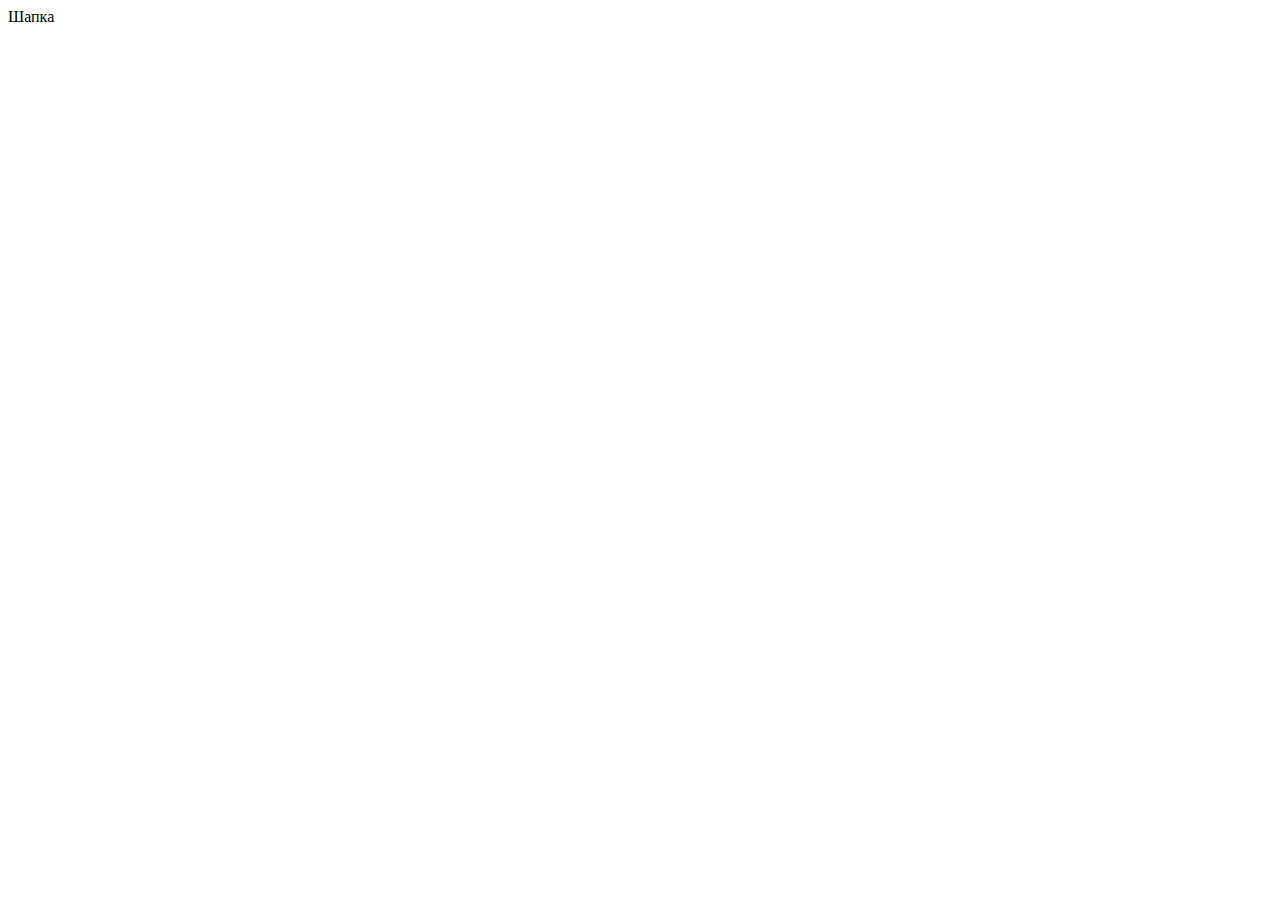
==== source/index.html @ b2b8ebe1 ":hatching_chick:" ====
<!DOCTYPE html>
<html class="page" lang="ru">
  <head>
    <meta charset="UTF-8">
    <title>Название проекта</title>
    <meta name="viewport" content="width=device-width,initial-scale=1">
    <link rel="stylesheet" href="styles/styles.css">
    <script src="scripts/index.js" defer></script>
  </head>
  <body class="page__body">
    <header class="header">Шапка</header>
  </body>
</html>
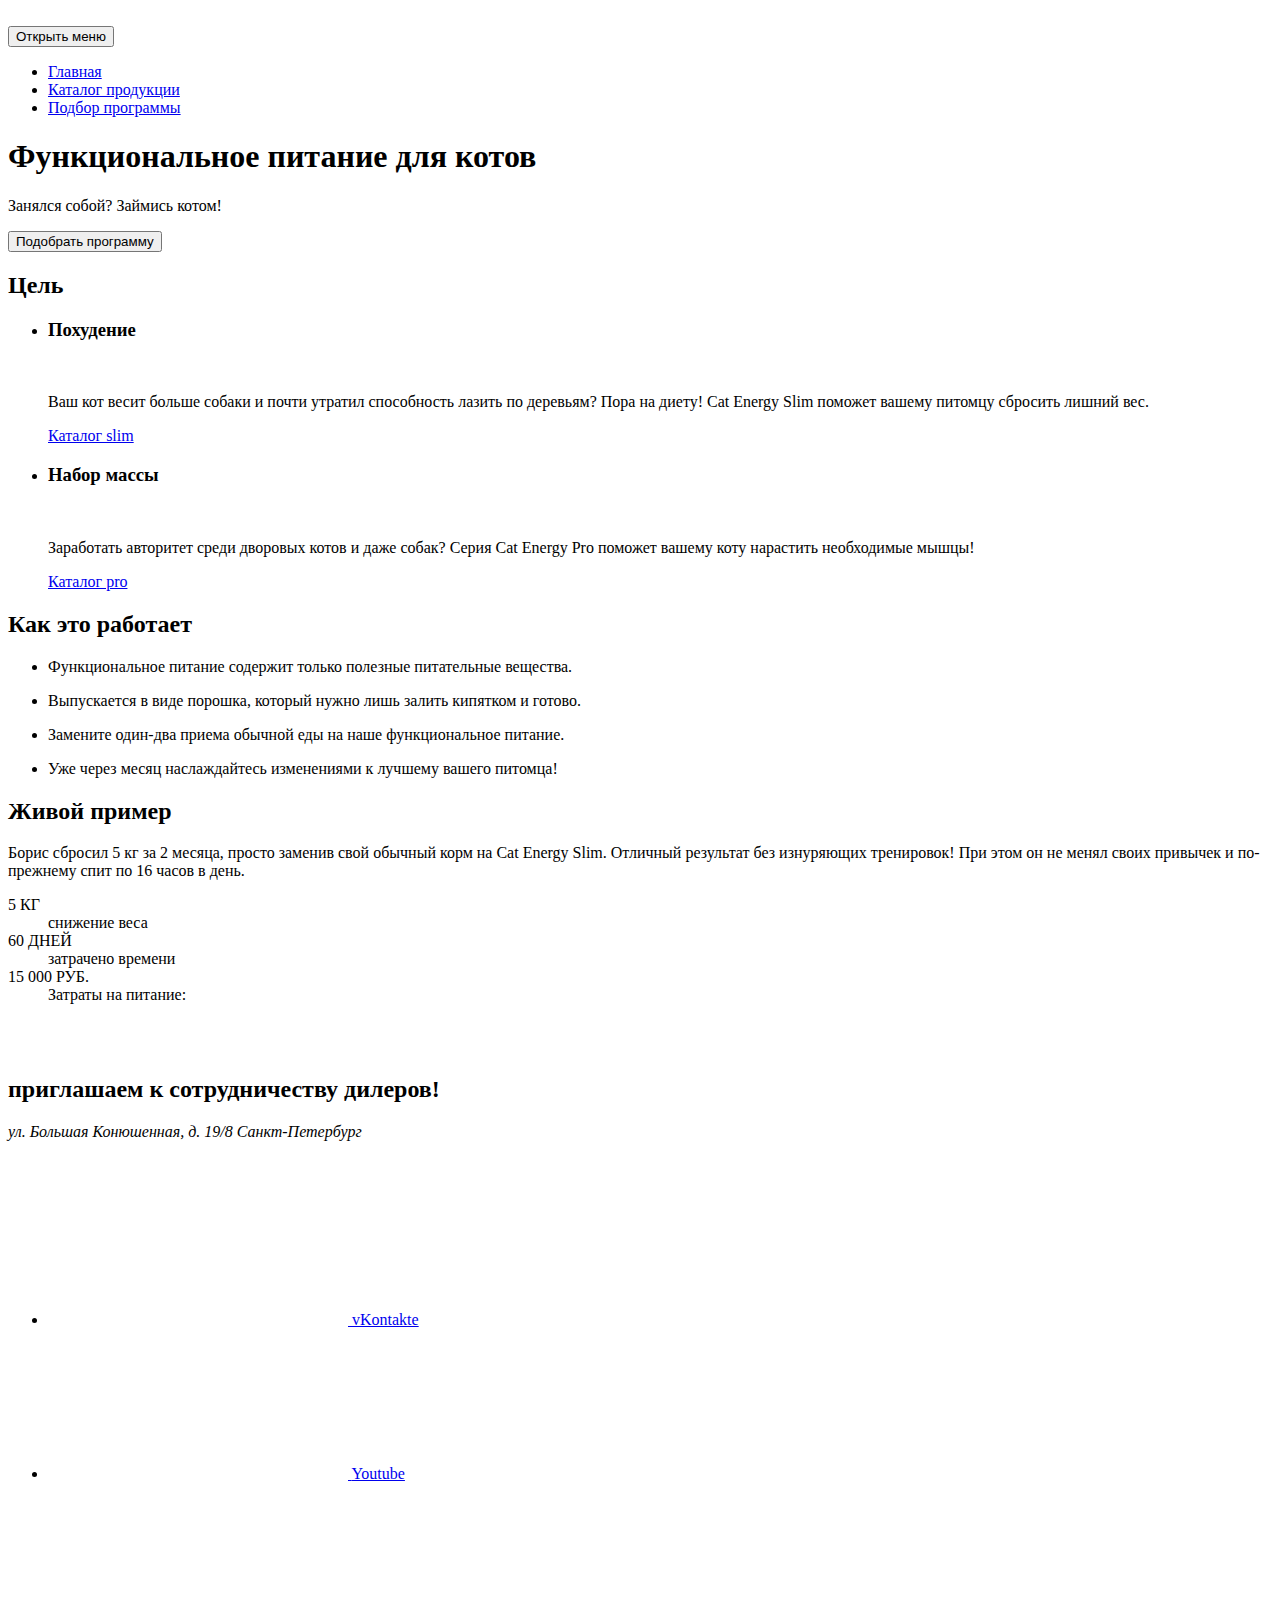
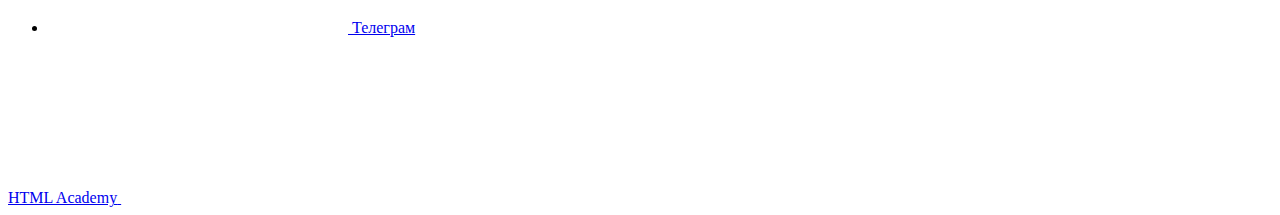
==== commit 409903d4: "Merge pull request #3 from SalabayNatalia/module2-task1" ====
--- a/source/index.html
+++ b/source/index.html
@@ -1,13 +1,155 @@
 <!DOCTYPE html>
 <html class="page" lang="ru">
-  <head>
-    <meta charset="UTF-8">
-    <title>Название проекта</title>
-    <meta name="viewport" content="width=device-width,initial-scale=1">
-    <link rel="stylesheet" href="styles/styles.css">
-    <script src="scripts/index.js" defer></script>
-  </head>
-  <body class="page__body">
-    <header class="header">Шапка</header>
-  </body>
-</html>
+
+<head>
+  <meta charset="UTF-8">
+  <title>Название проекта</title>
+  <meta name="viewport" content="width=device-width,initial-scale=1">
+  <link rel="stylesheet" href="styles/styles.css">
+  <script src="scripts/index.js" defer></script>
+</head>
+
+<body class="page__body">
+  <header class="header">
+    <a class="header__logo logo">
+      <img class="logo__image logo__image--picture" src="#" width="" height="" alt="">
+      <img class="logo__image logo__image--text" src="#" width="" height="" alt="">
+    </a>
+    <nav class="nav">
+      <button class="nav__burger button-burger" type="button">
+        <span class="visually-hidden">Открыть меню</span>
+      </button>
+      <ul class="nav__list">
+        <li class="nav__item">
+          <a class="nav__link nav__link--current" href="index.html" aria-current="page">Главная</a>
+        </li>
+        <li class="nav__item">
+          <a class="nav__link nav__link--current" href="catalog.html">Каталог продукции</a>
+        </li>
+        <li class="nav__item">
+          <a class="nav__link nav__link--current" href="form.html">Подбор программы</a>
+        </li>
+      </ul>
+    </nav>
+  </header>
+  <main class="main">
+    <section class="hero">
+      <div class="container">
+        <h1 class="hero__title">Функциональное питание для котов</h1>
+        <p class="hero__subtitle">Занялся собой? Займись котом!</p>
+        <button class="hero__button button">Подобрать программу</button>
+      </div>
+    </section>
+    <section class="purpose">
+      <h2 class="visually-hidden">Цель</h2>
+      <div class="container">
+        <ul class="purpose__list">
+          <li class="purpose__item">
+            <h3 class="purpose__heading">Похудение</h3>
+            <img class="purpose__image purpose__image--slim" src="#" width="" height="" alt="">
+            <p class="purpose__text">Ваш кот весит больше собаки и почти утратил способность лазить по деревьям? Пора на диету! Cat Energy Slim поможет вашему питомцу сбросить лишний вес.</p>
+            <a class="purpose__button" href="#">Каталог slim</a>
+          </li>
+          <li class="purpose__item">
+            <h3 class="purpose__heading">Набор массы</h3>
+            <img class="purpose__image purpose__image--slim" src="#" width="" height="" alt="">
+            <p class="purpose__text">Заработать авторитет среди дворовых котов и даже собак? Серия Cat Energy Pro поможет вашему коту нарастить необходимые мышцы!</p>
+            <a class="purpose__button" href="#">Каталог pro</a>
+          </li>
+        </ul>
+      </div>
+    </section>
+    <section class="features">
+      <div class="container">
+        <h2 class="features__title">Как это работает</h2>
+        <ul class="features__list">
+          <li class="features__item features__item--leaf">
+            <p class="features__content">Функциональное питание содержит только полезные питательные вещества.</p>
+          </li>
+          <li class="features__item features__item--powder">
+            <p class="features__content">Выпускается в виде порошка, который нужно лишь залить кипятком и готово.</p>
+          </li>
+          <li class="features__item features__item--eat">
+            <p class="features__content">Замените один-два приема обычной еды на наше функциональное питание.</p>
+          </li>
+          <li class="features__item features__item--pleasure">
+            <p class="features__content">Уже через месяц наслаждайтесь изменениями к лучшему вашего питомца!</p>
+          </li>
+        </ul>
+      </div>
+    </section>
+    <section class="example">
+      <div class="container">
+        <h2 class="example__title">Живой пример</h2>
+        <p class="example__content">Борис сбросил 5 кг за 2 месяца, просто заменив свой обычный корм на Cat Energy Slim. Отличный результат без изнуряющих тренировок! При этом он не менял своих привычек и по-прежнему спит по 16 часов в день.</p>
+        <dl class="example__list">
+          <div class="example__item">
+            <dt class="example__value">5 КГ</dt>
+            <dd class="example__description">снижение веса</dd>
+          </div>
+          <div class="example__item">
+            <dt class="example__value">60 ДНЕЙ</dt>
+            <dd class="example__description">затрачено времени</dd>
+          </div>
+          <div class="example__item example__item--another">
+            <dt class="example__value example__value--another">15 000 РУБ.</dt>
+            <dd class="example__description example__description--another">Затраты на питание:</dd>
+          </div>
+        </dl>
+        <div class="example__slider slider-cats">
+          <div class="example__slide example__slide--before">
+            <img src="#" alt="" class="example__image">
+          </div>
+          <div class="example__slide example__slide--after">
+            <img src="#" alt="" class="example__image">
+          </div>
+        </div>
+      </div>
+    </section>
+    <section class="contacts">
+      <div class="container">
+        <div class="contacts__content">
+          <div class="contacts__title-wrapper">
+            <h2 class="contacts__title">приглашаем к сотрудничеству дилеров!</h2>
+          </div>
+          <div class="contacts__address-wrapper">
+            <address class="contacts__address">ул. Большая Конюшенная, д. 19/8
+              <span class="contacts__city">Санкт-Петербург</span>
+            </address>
+          </div>
+        </div>
+      </div>
+    </section>
+  </main>
+  <footer class="footer">
+    <a class="footer__logo logo">
+      <img class="logo__image logo__image--text" src="#" width="" height="" alt="">
+    </a>
+    <ul class="footer__list">
+      <li class="footer__item">
+        <a href="#" class="footer__social-link">
+          <svg class="footer__social-icon"></svg>
+          <span class="visually-hidden">vKontakte</span>
+        </a>
+      </li>
+      <li class="footer__item">
+        <a href="#" class="footer__social-link">
+          <svg class="footer__social-icon"></svg>
+          <span class="visually-hidden">Youtube</span>
+        </a>
+      </li>
+      <li class="footer__item">
+        <a href="#" class="footer__social-link">
+          <svg class="footer__social-icon"></svg>
+          <span class="visually-hidden">Телеграм</span>
+        </a>
+      </li>
+    </ul>
+    <a href="#" class="footer__copyright copyright">
+      <span class="copyright__text">HTML Academy</span>
+      <svg class="copyright__icon"></svg>
+    </a>
+  </footer>
+</body>
+
+</html>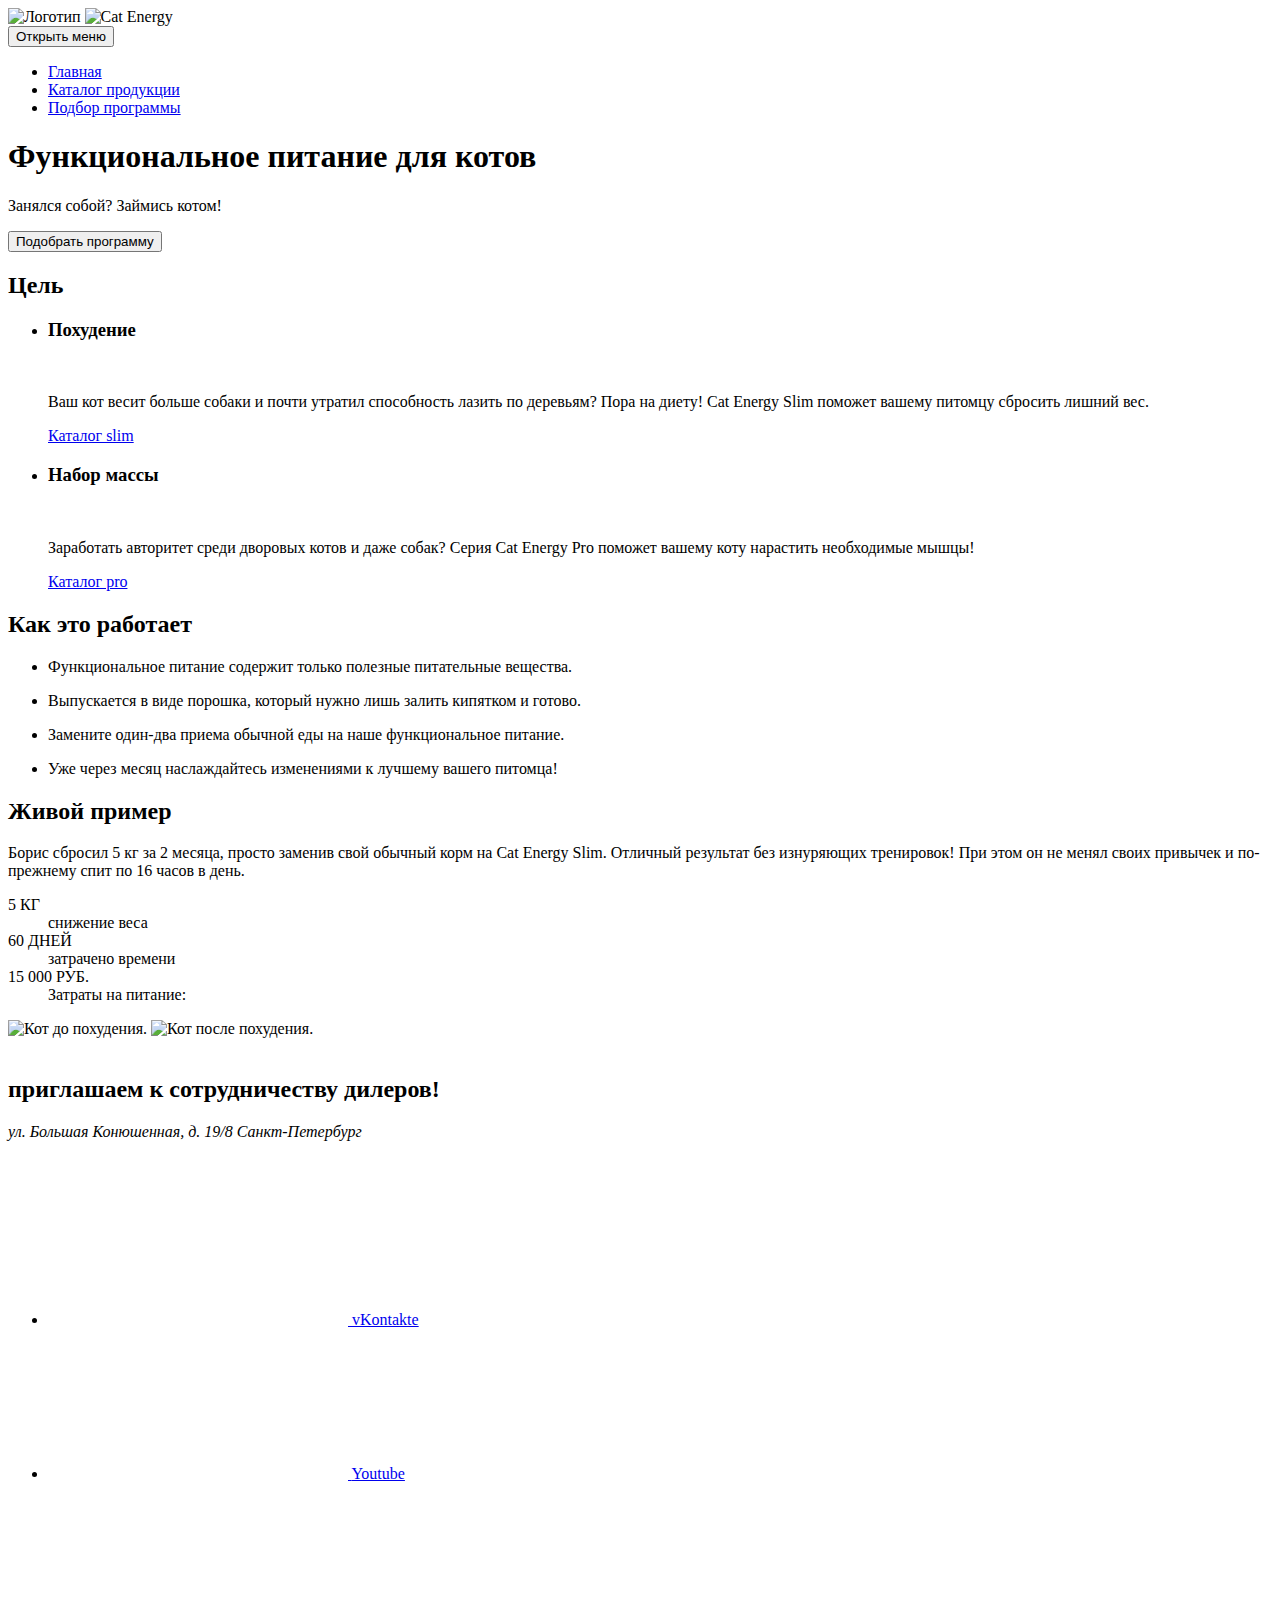
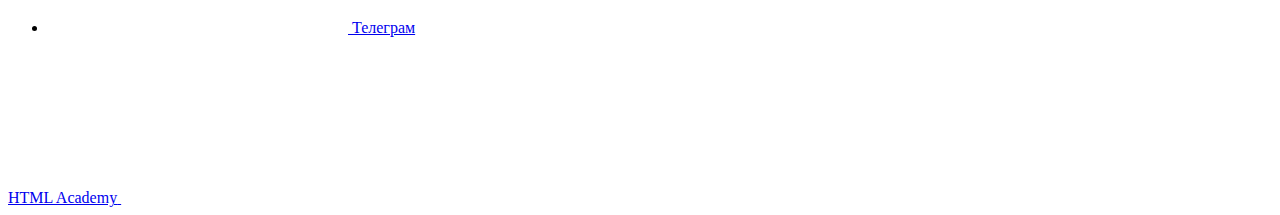
==== commit b65c2416: "Дообавляет растровую графику" ====
--- a/source/index.html
+++ b/source/index.html
@@ -5,6 +5,10 @@
   <meta charset="UTF-8">
   <title>Название проекта</title>
   <meta name="viewport" content="width=device-width,initial-scale=1">
+  <link rel="icon" href="favicon.ico"><!-- 32×32 -->
+  <link rel="icon" href="favicons/icon.svg" type="image/svg+xml">
+  <link rel="apple-touch-icon" href="favicons/apple.png"> <!-- 180×180 -->
+  <link rel="manifest" href="manifest.webmanifest">
   <link rel="stylesheet" href="styles/styles.css">
   <script src="scripts/index.js" defer></script>
 </head>
@@ -12,8 +16,8 @@
 <body class="page__body">
   <header class="header">
     <a class="header__logo logo">
-      <img class="logo__image logo__image--picture" src="#" width="" height="" alt="">
-      <img class="logo__image logo__image--text" src="#" width="" height="" alt="">
+      <img class="logo__image logo__image--picture" src="#" width="" height="" alt="Логотип">
+      <img class="logo__image logo__image--text" src="#" width="" height="" alt="Cat Energy">
     </a>
     <nav class="nav">
       <button class="nav__burger button-burger" type="button">
@@ -98,7 +102,14 @@
         </dl>
         <div class="example__slider slider-cats">
           <div class="example__slide example__slide--before">
-            <img src="#" alt="" class="example__image">
+            <picture>
+              <source width="560" height="512" type="image/png" media="(min-width: 768px)" srcset="images/fat-cat-desktop@1x.png 1x, images/fat-cat-desktop@2x.png 2x">
+              <img class="example__image" src="images/fat-cat-mobile@1x.png" srcset="images/fat-cat-mobile@2x.png 2x" width="280" height="256" alt="Кот до похудения.">
+            </picture>
+            <picture>
+              <source width="560" height="512" type="image/png" media="(min-width: 768px)" srcset="images/slim-cat-desktop@1x.png 1x, images/slim-cat-desktop@2x.png 2x">
+              <img class="example__image" src="images/slim-cat-mobile@1x.png" srcset="images/slim-cat-mobile@2x.png 2x" width="280" height="256" alt="Кот после похудения.">
+            </picture>
           </div>
           <div class="example__slide example__slide--after">
             <img src="#" alt="" class="example__image">
@@ -152,4 +163,4 @@
   </footer>
 </body>
 
-</html>+</html>
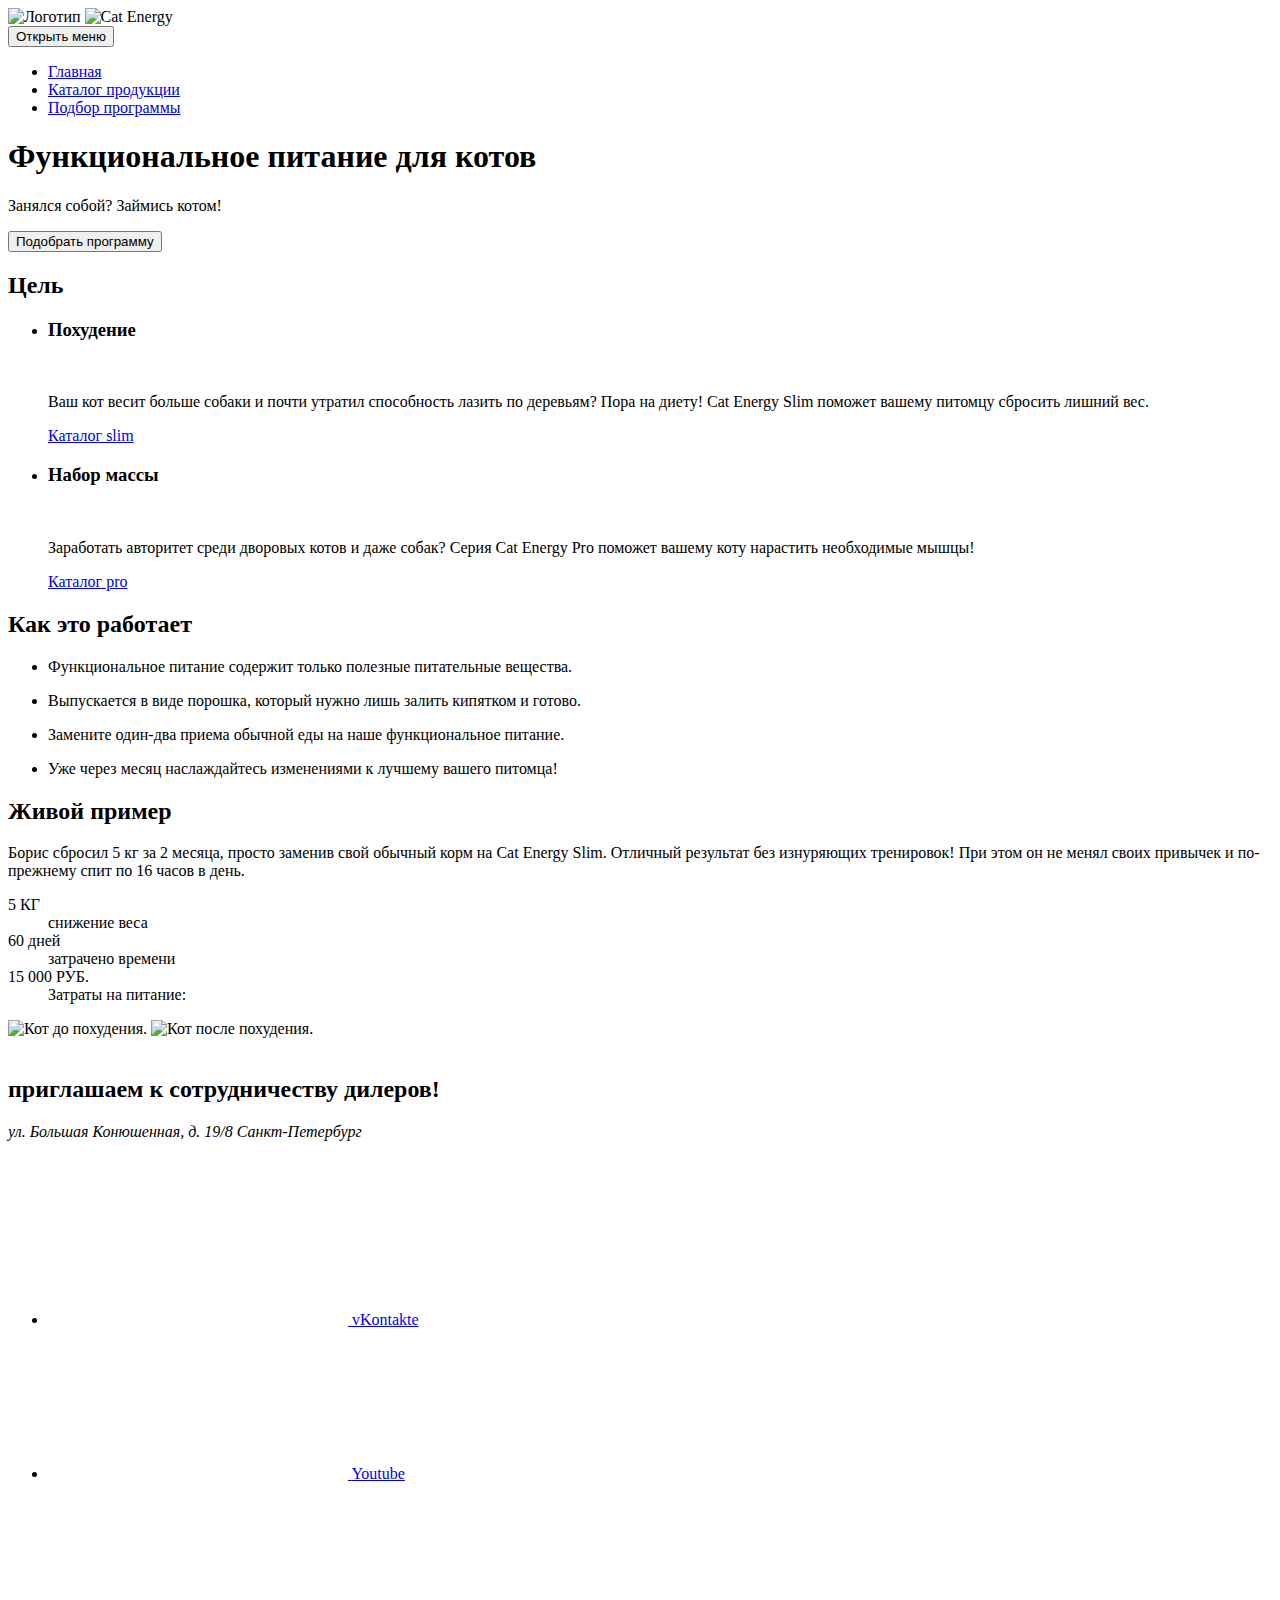
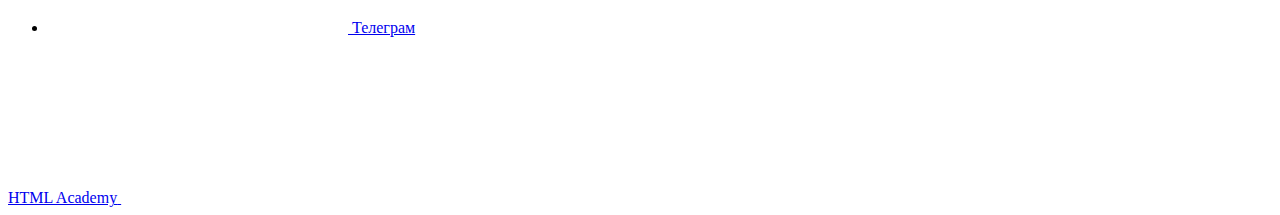
==== commit 4f41a52b: "Добавляет базовую стилизацию" ====
--- a/source/index.html
+++ b/source/index.html
@@ -3,7 +3,7 @@
 
 <head>
   <meta charset="UTF-8">
-  <title>Название проекта</title>
+  <title>Cat Energy</title>
   <meta name="viewport" content="width=device-width,initial-scale=1">
   <link rel="icon" href="favicon.ico"><!-- 32×32 -->
   <link rel="icon" href="favicons/icon.svg" type="image/svg+xml">
@@ -39,7 +39,7 @@
   <main class="main">
     <section class="hero">
       <div class="container">
-        <h1 class="hero__title">Функциональное питание для котов</h1>
+        <h1 class="hero__title h1">Функциональное питание для котов</h1>
         <p class="hero__subtitle">Занялся собой? Займись котом!</p>
         <button class="hero__button button">Подобрать программу</button>
       </div>
@@ -49,15 +49,15 @@
       <div class="container">
         <ul class="purpose__list">
           <li class="purpose__item">
-            <h3 class="purpose__heading">Похудение</h3>
+            <h3 class="purpose__title">Похудение</h3>
             <img class="purpose__image purpose__image--slim" src="#" width="" height="" alt="">
-            <p class="purpose__text">Ваш кот весит больше собаки и почти утратил способность лазить по деревьям? Пора на диету! Cat Energy Slim поможет вашему питомцу сбросить лишний вес.</p>
+            <p class="purpose__text p1">Ваш кот весит больше собаки и почти утратил способность лазить по деревьям? Пора на диету! Cat Energy Slim поможет вашему питомцу сбросить лишний вес.</p>
             <a class="purpose__button" href="#">Каталог slim</a>
           </li>
           <li class="purpose__item">
-            <h3 class="purpose__heading">Набор массы</h3>
+            <h3 class="purpose__title">Набор массы</h3>
             <img class="purpose__image purpose__image--slim" src="#" width="" height="" alt="">
-            <p class="purpose__text">Заработать авторитет среди дворовых котов и даже собак? Серия Cat Energy Pro поможет вашему коту нарастить необходимые мышцы!</p>
+            <p class="purpose__text p1">Заработать авторитет среди дворовых котов и даже собак? Серия Cat Energy Pro поможет вашему коту нарастить необходимые мышцы!</p>
             <a class="purpose__button" href="#">Каталог pro</a>
           </li>
         </ul>
@@ -65,34 +65,34 @@
     </section>
     <section class="features">
       <div class="container">
-        <h2 class="features__title">Как это работает</h2>
+        <h2 class="features__title h2">Как это работает</h2>
         <ul class="features__list">
           <li class="features__item features__item--leaf">
-            <p class="features__content">Функциональное питание содержит только полезные питательные вещества.</p>
+            <p class="features__content p1">Функциональное питание содержит только полезные питательные вещества.</p>
           </li>
           <li class="features__item features__item--powder">
-            <p class="features__content">Выпускается в виде порошка, который нужно лишь залить кипятком и готово.</p>
+            <p class="features__content p1">Выпускается в виде порошка, который нужно лишь залить кипятком и готово.</p>
           </li>
           <li class="features__item features__item--eat">
-            <p class="features__content">Замените один-два приема обычной еды на наше функциональное питание.</p>
+            <p class="features__content p1">Замените один-два приема обычной еды на наше функциональное питание.</p>
           </li>
           <li class="features__item features__item--pleasure">
-            <p class="features__content">Уже через месяц наслаждайтесь изменениями к лучшему вашего питомца!</p>
+            <p class="features__content p1">Уже через месяц наслаждайтесь изменениями к лучшему вашего питомца!</p>
           </li>
         </ul>
       </div>
     </section>
     <section class="example">
       <div class="container">
-        <h2 class="example__title">Живой пример</h2>
-        <p class="example__content">Борис сбросил 5 кг за 2 месяца, просто заменив свой обычный корм на Cat Energy Slim. Отличный результат без изнуряющих тренировок! При этом он не менял своих привычек и по-прежнему спит по 16 часов в день.</p>
+        <h2 class="example__title h2">Живой пример</h2>
+        <p class="example__content p1">Борис сбросил 5 кг за 2 месяца, просто заменив свой обычный корм на Cat Energy Slim. Отличный результат без изнуряющих тренировок! При этом он не менял своих привычек и по-прежнему спит по 16 часов в день.</p>
         <dl class="example__list">
           <div class="example__item">
             <dt class="example__value">5 КГ</dt>
             <dd class="example__description">снижение веса</dd>
           </div>
           <div class="example__item">
-            <dt class="example__value">60 ДНЕЙ</dt>
+            <dt class="example__value">60 дней</dt>
             <dd class="example__description">затрачено времени</dd>
           </div>
           <div class="example__item example__item--another">
